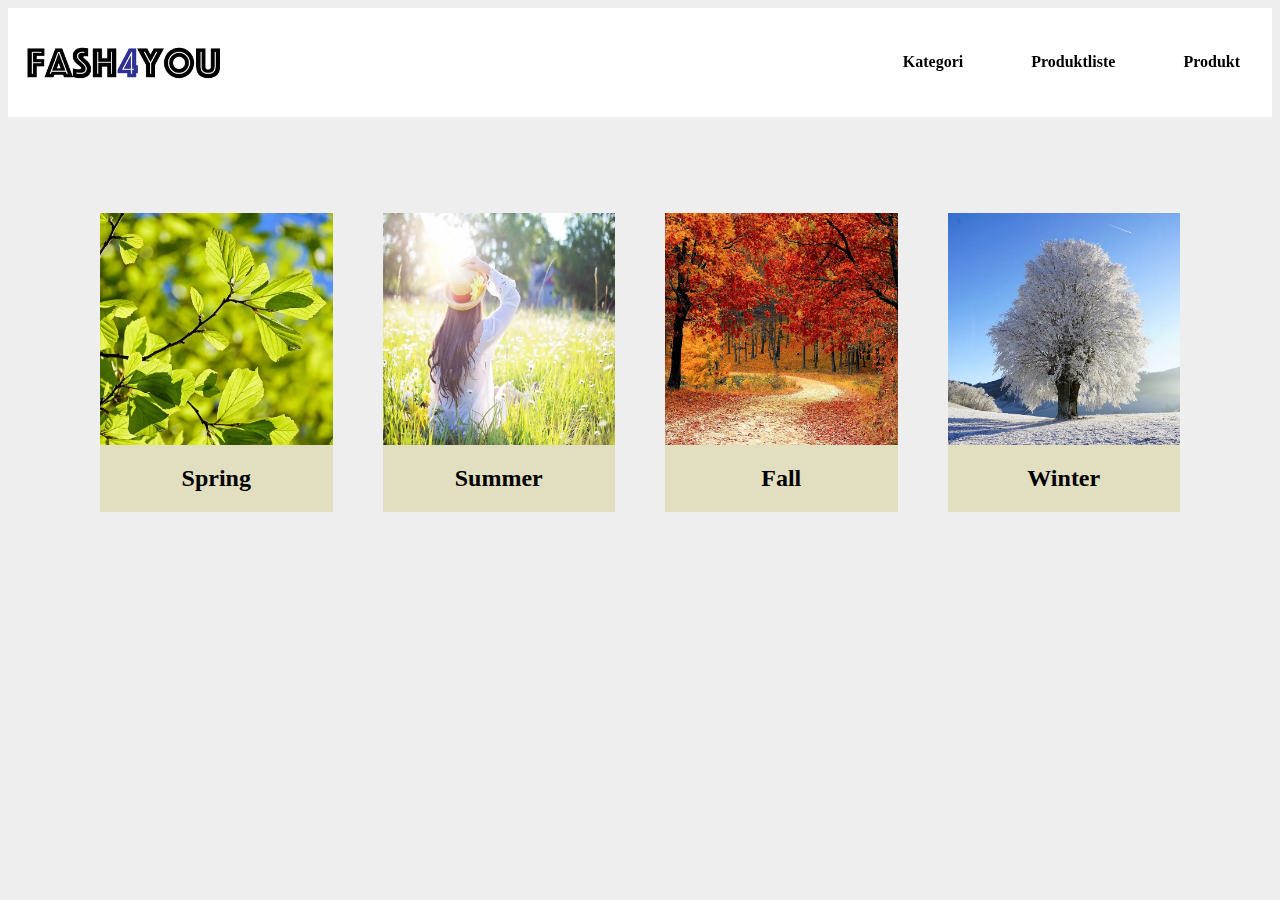
==== kategori.html @ 3ec06085 "first commit" ====
<!DOCTYPE html>
<html lang="da">

<head>
    <meta charset="UTF-8">
    <meta name="viewport" content="width=device-width, initial-scale=1.0">
    <title>Kategori</title>
    <link rel="stylesheet" href="style.css">
</head>

<body>
    <header>
        <nav>
            <div class="logo">
                <a href="index.html">
                    <img src="fash4you.gif" alt="logo">
                </a>
            </div>
            <div class="burger-menu" onclick="toggleMenu()">
                <div class="burger-icon bar1"></div>
                <div class="burger-icon bar2"></div>
                <div class="burger-icon bar3"></div>
            </div>
            <div class="menu-items">
                <a href="kategori.html">Kategori</a>
                <a href="produktliste.html">Produktliste</a>
                <a href="produkt.html">Produkt</a>
            </div>
        </nav>
    </header>
    <main class="kategori">
        <div class="kategori_grid">
            <div class="kategori_grid_item">
                <a href="produktliste.html">
                    <img src="spring.webp" alt="spring">
                    <h2>Spring</h2>
                </a>
            </div>
            <div class="kategori_grid_item">
                <a href="produktliste.html">
                    <img src="summer.webp" alt="summer">
                    <h2>Summer</h2>
                </a>
            </div>
            <div class="kategori_grid_item">
                <a href="produktliste.html">
                    <img src="fall.webp" alt="fall">
                    <h2>Fall</h2>
                </a>
            </div>
            <div class="kategori_grid_item">
                <a href="produktliste.html">
                    <img src="winter.webp" alt="winter">
                    <h2>Winter</h2>
                </a>
            </div>
        </div>

    </main>
    <script src=" script.js">
    </script>
</body>

</html>
---- style.css ----
img {
  width: 100%;
  display: block;
}

body {
  background-color: #eee;
}

nav {
  background-color: #ffffff;
  color: #fff;
  display: flex;
  justify-content: space-between;
  align-items: center;
  width: 100%;
}

nav a {
  color: #000;
  font-weight: bold;
  text-decoration: none;
  padding: 1rem;
  margin: 0 1rem;
  font-size: 1rem;
  z-index: 999;
}

.menu-items {
  z-index: 999;
  filter: drop-shadow(0.05rem 0.05rem white);
}

.logo {
  max-width: 200px;
  margin: 1rem;
  order: -1;
}

.burger-menu {
  display: none;
  cursor: pointer;
  font-size: 20px;
}

/* FORSIDE */

/* KATEGORI */

.kategori {
  max-width: 1080px;
  margin: 0 auto;
  padding-top: 6rem;
}

.kategori_grid {
  display: grid;
  grid-template-columns: 1fr 1fr 1fr 1fr;
  gap: 50px;
}

.kategori_grid_item {
  background-color: #e2dfc0;
}

.kategori_grid_item h2 {
  display: flex;
  justify-content: center;
  color: #000;
}

.kategori_grid_item a {
  text-decoration: none;
}

/* PRODUKTLISTE */

.produktliste {
  padding-top: 10rem;
  max-width: 1080px;
  margin: 0 auto;
  display: grid;
  grid-template-columns: 1fr 1fr 1fr;
  gap: 50px;
}

.soldout {
  background-color: red;
  color: #fff;
  font-weight: bold;
  width: fit-content;
}

/* PRODUKT */

.produktside {
  padding-top: 6rem;
  max-width: 1080px;
  margin: 0 auto;
}

.produkt {
  display: grid;
  grid-template-columns: 1fr 1fr;
  gap: 50px;
}

.produkttekst {
  display: flex;
  flex-direction: column;
  justify-content: center;
}

.buybox {
  background-color: #ccc;
  margin: 1rem 0;
  padding: 2rem;
}

@media only screen and (max-width: 768px) {
  nav {
    flex-direction: row;
    align-items: flex-start;
    position: fixed;
    z-index: 999;
  }

  nav a {
    margin: 10px 0;
  }

  .burger-menu {
    display: block;
    position: fixed;
    right: 1rem;
    padding-top: 4rem;
    padding-right: 2rem;
    z-index: 999;
  }

  .menu-items {
    display: none;
    width: 100%;
  }

  .menu-items.active {
    display: block;
    width: 100%;
    height: 100%;
    position: fixed;
    top: 0;
    right: 0;
    text-align: center;
    padding: 80% 0;
    background-color: #ffffff9b;
  }

  .burger-icon {
    width: 30px;
    height: 3px;
    background-color: #000;
    margin: 6px 0;
    transition: 0.4s;
    z-index: 999;
  }

  .burger-menu.active {
    z-index: 9999;
  }

  .burger-menu.active .bar1 {
    -webkit-transform: rotate(-45deg) translate(-5px, 6px);
    transform: rotate(-45deg) translate(-5px, 6px);
  }

  .burger-menu.active .bar2 {
    opacity: 0;
  }

  .burger-menu.active .bar3 {
    -webkit-transform: rotate(45deg) translate(-5px, -6px);
    transform: rotate(45deg) translate(-5px, -6px);
  }
}
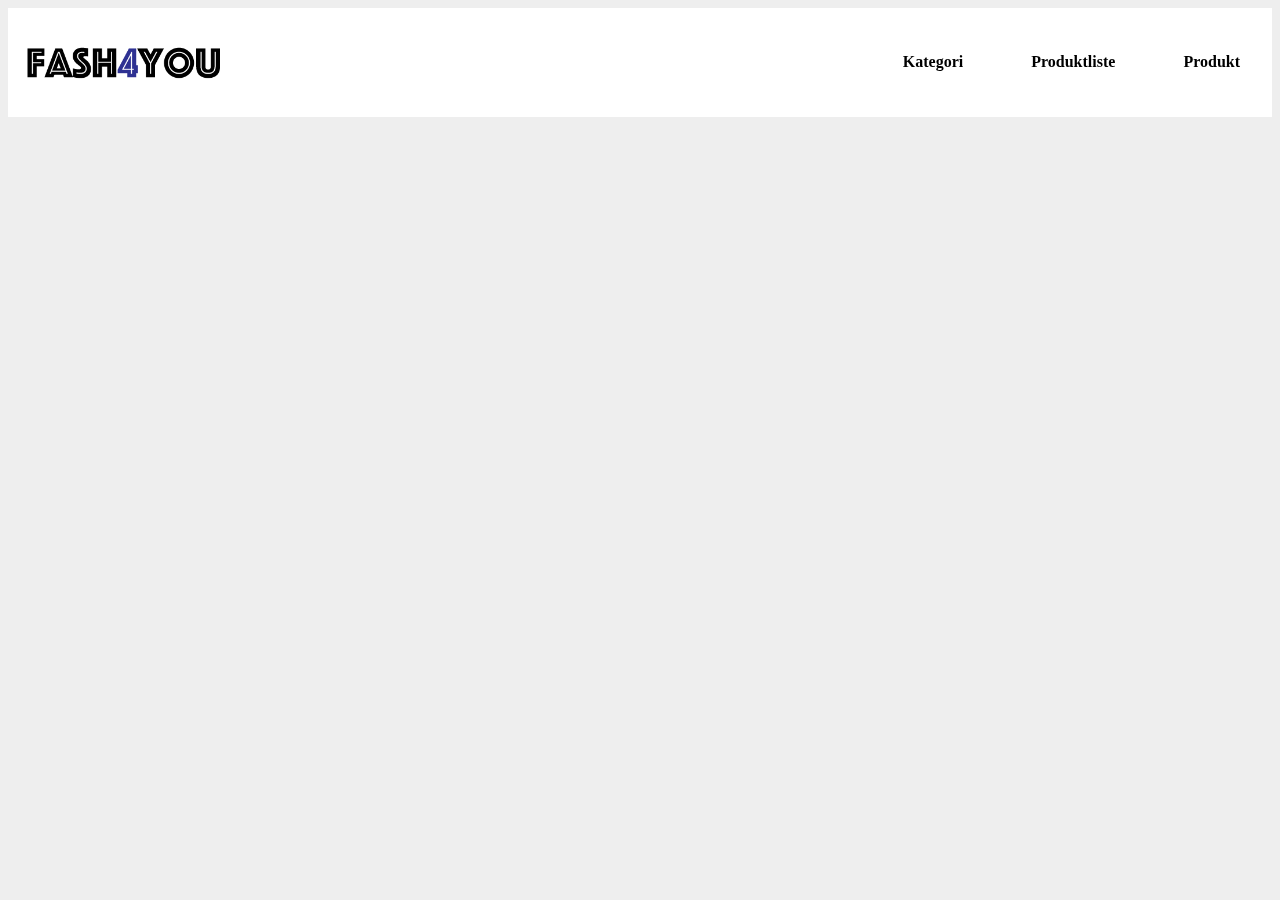
==== commit 6a956416: "categories working" ====
--- a/kategori.html
+++ b/kategori.html
@@ -29,6 +29,19 @@
         </nav>
     </header>
     <main class="kategori">
+        <div class="seasons">
+            <section class="season">
+                <template>
+                    <li><a href="produktliste.html"></a></li>
+                    <img class="kategori_billede" src="" alt="">
+                </template>
+                <ol></ol>
+            </section>
+        </div>
+
+
+
+        <!--
         <div class="kategori_grid">
             <div class="kategori_grid_item">
                 <a href="produktliste.html">
@@ -55,10 +68,11 @@
                 </a>
             </div>
         </div>
-
+-->
     </main>
-    <script src=" script.js">
+    <script src="script.js">
     </script>
+    <script src="categories.js"></script>
 </body>
 
 </html>--- a/style.css
+++ b/style.css
@@ -53,24 +53,8 @@
   padding-top: 6rem;
 }
 
-.kategori_grid {
-  display: grid;
-  grid-template-columns: 1fr 1fr 1fr 1fr;
-  gap: 50px;
-}
-
-.kategori_grid_item {
-  background-color: #e2dfc0;
-}
-
-.kategori_grid_item h2 {
-  display: flex;
-  justify-content: center;
-  color: #000;
-}
-
-.kategori_grid_item a {
-  text-decoration: none;
+.kategori_billede {
+  width: 50%;
 }
 
 /* PRODUKTLISTE */
@@ -84,11 +68,12 @@
   gap: 50px;
 }
 
-.soldout {
-  background-color: red;
+.soldOut::before {
+  content: "Sold Out";
+  position: absolute;
+  background: #000;
   color: #fff;
-  font-weight: bold;
-  width: fit-content;
+  padding: 1rem;
 }
 
 /* PRODUKT */
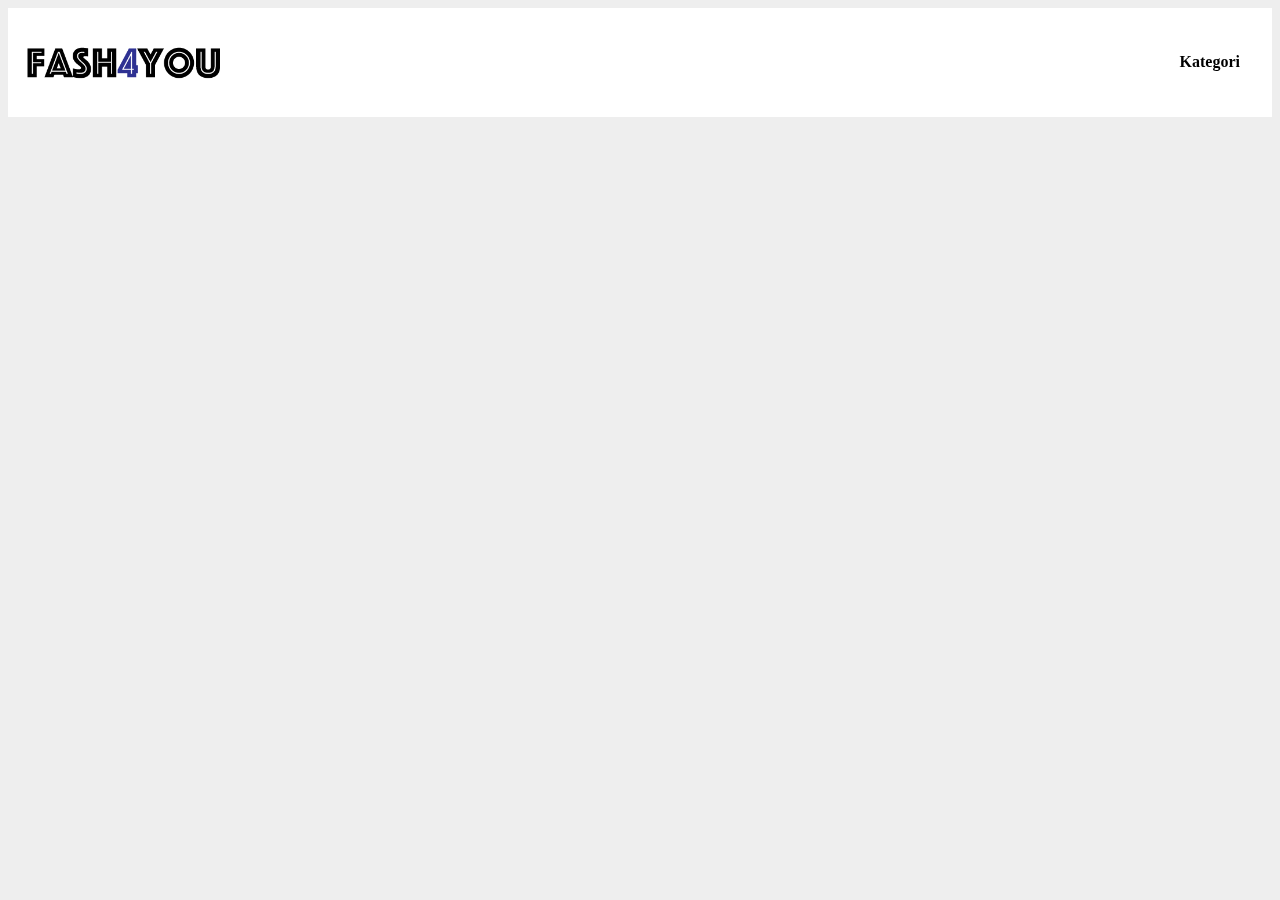
==== commit 45d8980d: "diverse ændringer" ====
--- a/kategori.html
+++ b/kategori.html
@@ -23,20 +23,17 @@
             </div>
             <div class="menu-items">
                 <a href="kategori.html">Kategori</a>
-                <a href="produktliste.html">Produktliste</a>
-                <a href="produkt.html">Produkt</a>
             </div>
         </nav>
     </header>
     <main class="kategori">
         <div class="seasons">
             <section class="season">
-                <template>
-                    <li><a href="produktliste.html"></a></li>
-                    <img class="kategori_billede" src="" alt="">
-                </template>
-                <ol></ol>
             </section>
+            <template class="kategori">
+                <h2><a href="produktliste.html"></a></h2>
+                <img class="kategori_billede" src="" alt="sæson">
+            </template>
         </div>
 
 
--- a/style.css
+++ b/style.css
@@ -48,13 +48,21 @@
 /* KATEGORI */
 
 .kategori {
-  max-width: 1080px;
+  max-width: 400px;
   margin: 0 auto;
   padding-top: 6rem;
 }
 
-.kategori_billede {
-  width: 50%;
+.season img {
+  margin-bottom: 2rem;
+}
+
+.season a {
+  display: flex;
+  flex-direction: column;
+  justify-content: center;
+  align-items: center;
+  color: #000;
 }
 
 /* PRODUKTLISTE */
